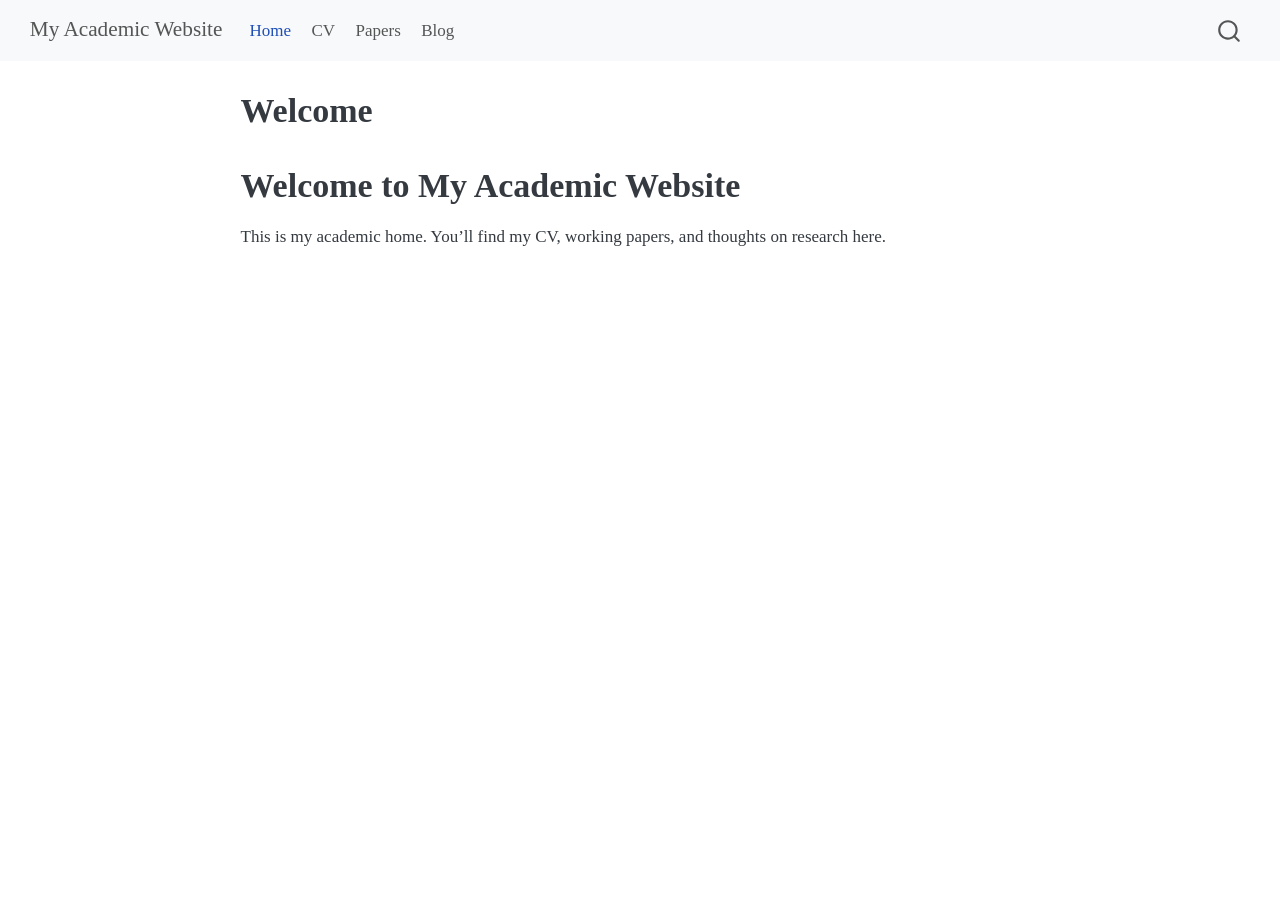
==== docs/index.html @ 983ed79f "Add docs folder with rendered site" ====
<!DOCTYPE html>
<html xmlns="http://www.w3.org/1999/xhtml" lang="en" xml:lang="en"><head>

<meta charset="utf-8">
<meta name="generator" content="quarto-1.4.537">

<meta name="viewport" content="width=device-width, initial-scale=1.0, user-scalable=yes">


<title>My Academic Website - Welcome</title>
<style>
code{white-space: pre-wrap;}
span.smallcaps{font-variant: small-caps;}
div.columns{display: flex; gap: min(4vw, 1.5em);}
div.column{flex: auto; overflow-x: auto;}
div.hanging-indent{margin-left: 1.5em; text-indent: -1.5em;}
ul.task-list{list-style: none;}
ul.task-list li input[type="checkbox"] {
  width: 0.8em;
  margin: 0 0.8em 0.2em -1em; /* quarto-specific, see https://github.com/quarto-dev/quarto-cli/issues/4556 */ 
  vertical-align: middle;
}
</style>


<script src="site_libs/quarto-nav/quarto-nav.js"></script>
<script src="site_libs/quarto-nav/headroom.min.js"></script>
<script src="site_libs/clipboard/clipboard.min.js"></script>
<script src="site_libs/quarto-search/autocomplete.umd.js"></script>
<script src="site_libs/quarto-search/fuse.min.js"></script>
<script src="site_libs/quarto-search/quarto-search.js"></script>
<meta name="quarto:offset" content="./">
<script src="site_libs/quarto-html/quarto.js"></script>
<script src="site_libs/quarto-html/popper.min.js"></script>
<script src="site_libs/quarto-html/tippy.umd.min.js"></script>
<script src="site_libs/quarto-html/anchor.min.js"></script>
<link href="site_libs/quarto-html/tippy.css" rel="stylesheet">
<link href="site_libs/quarto-html/quarto-syntax-highlighting.css" rel="stylesheet" id="quarto-text-highlighting-styles">
<script src="site_libs/bootstrap/bootstrap.min.js"></script>
<link href="site_libs/bootstrap/bootstrap-icons.css" rel="stylesheet">
<link href="site_libs/bootstrap/bootstrap.min.css" rel="stylesheet" id="quarto-bootstrap" data-mode="light">
<script id="quarto-search-options" type="application/json">{
  "location": "navbar",
  "copy-button": false,
  "collapse-after": 3,
  "panel-placement": "end",
  "type": "overlay",
  "limit": 50,
  "keyboard-shortcut": [
    "f",
    "/",
    "s"
  ],
  "show-item-context": false,
  "language": {
    "search-no-results-text": "No results",
    "search-matching-documents-text": "matching documents",
    "search-copy-link-title": "Copy link to search",
    "search-hide-matches-text": "Hide additional matches",
    "search-more-match-text": "more match in this document",
    "search-more-matches-text": "more matches in this document",
    "search-clear-button-title": "Clear",
    "search-text-placeholder": "",
    "search-detached-cancel-button-title": "Cancel",
    "search-submit-button-title": "Submit",
    "search-label": "Search"
  }
}</script>


<link rel="stylesheet" href="styles.css">
</head>

<body class="nav-fixed fullcontent">

<div id="quarto-search-results"></div>
  <header id="quarto-header" class="headroom fixed-top">
    <nav class="navbar navbar-expand-lg " data-bs-theme="dark">
      <div class="navbar-container container-fluid">
      <div class="navbar-brand-container mx-auto">
    <a class="navbar-brand" href="./index.html">
    <span class="navbar-title">My Academic Website</span>
    </a>
  </div>
            <div id="quarto-search" class="" title="Search"></div>
          <button class="navbar-toggler" type="button" data-bs-toggle="collapse" data-bs-target="#navbarCollapse" aria-controls="navbarCollapse" aria-expanded="false" aria-label="Toggle navigation" onclick="if (window.quartoToggleHeadroom) { window.quartoToggleHeadroom(); }">
  <span class="navbar-toggler-icon"></span>
</button>
          <div class="collapse navbar-collapse" id="navbarCollapse">
            <ul class="navbar-nav navbar-nav-scroll me-auto">
  <li class="nav-item">
    <a class="nav-link active" href="./index.html" aria-current="page"> 
<span class="menu-text">Home</span></a>
  </li>  
  <li class="nav-item">
    <a class="nav-link" href="./cv.html"> 
<span class="menu-text">CV</span></a>
  </li>  
  <li class="nav-item">
    <a class="nav-link" href="./papers.html"> 
<span class="menu-text">Papers</span></a>
  </li>  
  <li class="nav-item">
    <a class="nav-link" href="./blog.html"> 
<span class="menu-text">Blog</span></a>
  </li>  
</ul>
          </div> <!-- /navcollapse -->
          <div class="quarto-navbar-tools">
</div>
      </div> <!-- /container-fluid -->
    </nav>
</header>
<!-- content -->
<div id="quarto-content" class="quarto-container page-columns page-rows-contents page-layout-article page-navbar">
<!-- sidebar -->
<!-- margin-sidebar -->
    
<!-- main -->
<main class="content" id="quarto-document-content">

<header id="title-block-header" class="quarto-title-block default">
<div class="quarto-title">
<h1 class="title">Welcome</h1>
</div>



<div class="quarto-title-meta">

    
  
    
  </div>
  


</header>


<section id="welcome-to-my-academic-website" class="level1">
<h1>Welcome to My Academic Website</h1>
<p>This is my academic home. You’ll find my CV, working papers, and thoughts on research here.</p>


</section>

</main> <!-- /main -->
<script id="quarto-html-after-body" type="application/javascript">
window.document.addEventListener("DOMContentLoaded", function (event) {
  const toggleBodyColorMode = (bsSheetEl) => {
    const mode = bsSheetEl.getAttribute("data-mode");
    const bodyEl = window.document.querySelector("body");
    if (mode === "dark") {
      bodyEl.classList.add("quarto-dark");
      bodyEl.classList.remove("quarto-light");
    } else {
      bodyEl.classList.add("quarto-light");
      bodyEl.classList.remove("quarto-dark");
    }
  }
  const toggleBodyColorPrimary = () => {
    const bsSheetEl = window.document.querySelector("link#quarto-bootstrap");
    if (bsSheetEl) {
      toggleBodyColorMode(bsSheetEl);
    }
  }
  toggleBodyColorPrimary();  
  const icon = "";
  const anchorJS = new window.AnchorJS();
  anchorJS.options = {
    placement: 'right',
    icon: icon
  };
  anchorJS.add('.anchored');
  const isCodeAnnotation = (el) => {
    for (const clz of el.classList) {
      if (clz.startsWith('code-annotation-')) {                     
        return true;
      }
    }
    return false;
  }
  const clipboard = new window.ClipboardJS('.code-copy-button', {
    text: function(trigger) {
      const codeEl = trigger.previousElementSibling.cloneNode(true);
      for (const childEl of codeEl.children) {
        if (isCodeAnnotation(childEl)) {
          childEl.remove();
        }
      }
      return codeEl.innerText;
    }
  });
  clipboard.on('success', function(e) {
    // button target
    const button = e.trigger;
    // don't keep focus
    button.blur();
    // flash "checked"
    button.classList.add('code-copy-button-checked');
    var currentTitle = button.getAttribute("title");
    button.setAttribute("title", "Copied!");
    let tooltip;
    if (window.bootstrap) {
      button.setAttribute("data-bs-toggle", "tooltip");
      button.setAttribute("data-bs-placement", "left");
      button.setAttribute("data-bs-title", "Copied!");
      tooltip = new bootstrap.Tooltip(button, 
        { trigger: "manual", 
          customClass: "code-copy-button-tooltip",
          offset: [0, -8]});
      tooltip.show();    
    }
    setTimeout(function() {
      if (tooltip) {
        tooltip.hide();
        button.removeAttribute("data-bs-title");
        button.removeAttribute("data-bs-toggle");
        button.removeAttribute("data-bs-placement");
      }
      button.setAttribute("title", currentTitle);
      button.classList.remove('code-copy-button-checked');
    }, 1000);
    // clear code selection
    e.clearSelection();
  });
  function tippyHover(el, contentFn, onTriggerFn, onUntriggerFn) {
    const config = {
      allowHTML: true,
      maxWidth: 500,
      delay: 100,
      arrow: false,
      appendTo: function(el) {
          return el.parentElement;
      },
      interactive: true,
      interactiveBorder: 10,
      theme: 'quarto',
      placement: 'bottom-start',
    };
    if (contentFn) {
      config.content = contentFn;
    }
    if (onTriggerFn) {
      config.onTrigger = onTriggerFn;
    }
    if (onUntriggerFn) {
      config.onUntrigger = onUntriggerFn;
    }
    window.tippy(el, config); 
  }
  const noterefs = window.document.querySelectorAll('a[role="doc-noteref"]');
  for (var i=0; i<noterefs.length; i++) {
    const ref = noterefs[i];
    tippyHover(ref, function() {
      // use id or data attribute instead here
      let href = ref.getAttribute('data-footnote-href') || ref.getAttribute('href');
      try { href = new URL(href).hash; } catch {}
      const id = href.replace(/^#\/?/, "");
      const note = window.document.getElementById(id);
      return note.innerHTML;
    });
  }
  const xrefs = window.document.querySelectorAll('a.quarto-xref');
  const processXRef = (id, note) => {
    // Strip column container classes
    const stripColumnClz = (el) => {
      el.classList.remove("page-full", "page-columns");
      if (el.children) {
        for (const child of el.children) {
          stripColumnClz(child);
        }
      }
    }
    stripColumnClz(note)
    if (id === null || id.startsWith('sec-')) {
      // Special case sections, only their first couple elements
      const container = document.createElement("div");
      if (note.children && note.children.length > 2) {
        container.appendChild(note.children[0].cloneNode(true));
        for (let i = 1; i < note.children.length; i++) {
          const child = note.children[i];
          if (child.tagName === "P" && child.innerText === "") {
            continue;
          } else {
            container.appendChild(child.cloneNode(true));
            break;
          }
        }
        if (window.Quarto?.typesetMath) {
          window.Quarto.typesetMath(container);
        }
        return container.innerHTML
      } else {
        if (window.Quarto?.typesetMath) {
          window.Quarto.typesetMath(note);
        }
        return note.innerHTML;
      }
    } else {
      // Remove any anchor links if they are present
      const anchorLink = note.querySelector('a.anchorjs-link');
      if (anchorLink) {
        anchorLink.remove();
      }
      if (window.Quarto?.typesetMath) {
        window.Quarto.typesetMath(note);
      }
      return note.innerHTML;
    }
  }
  for (var i=0; i<xrefs.length; i++) {
    const xref = xrefs[i];
    tippyHover(xref, undefined, function(instance) {
      instance.disable();
      let url = xref.getAttribute('href');
      let hash = undefined; 
      if (url.startsWith('#')) {
        hash = url;
      } else {
        try { hash = new URL(url).hash; } catch {}
      }
      if (hash) {
        const id = hash.replace(/^#\/?/, "");
        const note = window.document.getElementById(id);
        if (note !== null) {
          try {
            const html = processXRef(id, note.cloneNode(true));
            instance.setContent(html);
          } finally {
            instance.enable();
            instance.show();
          }
        } else {
          // See if we can fetch this
          fetch(url.split('#')[0])
          .then(res => res.text())
          .then(html => {
            const parser = new DOMParser();
            const htmlDoc = parser.parseFromString(html, "text/html");
            const note = htmlDoc.getElementById(id);
            if (note !== null) {
              const html = processXRef(id, note);
              instance.setContent(html);
            } 
          }).finally(() => {
            instance.enable();
            instance.show();
          });
        }
      } else {
        // See if we can fetch a full url (with no hash to target)
        // This is a special case and we should probably do some content thinning / targeting
        fetch(url)
        .then(res => res.text())
        .then(html => {
          const parser = new DOMParser();
          const htmlDoc = parser.parseFromString(html, "text/html");
          const note = htmlDoc.querySelector('main.content');
          if (note !== null) {
            // This should only happen for chapter cross references
            // (since there is no id in the URL)
            // remove the first header
            if (note.children.length > 0 && note.children[0].tagName === "HEADER") {
              note.children[0].remove();
            }
            const html = processXRef(null, note);
            instance.setContent(html);
          } 
        }).finally(() => {
          instance.enable();
          instance.show();
        });
      }
    }, function(instance) {
    });
  }
      let selectedAnnoteEl;
      const selectorForAnnotation = ( cell, annotation) => {
        let cellAttr = 'data-code-cell="' + cell + '"';
        let lineAttr = 'data-code-annotation="' +  annotation + '"';
        const selector = 'span[' + cellAttr + '][' + lineAttr + ']';
        return selector;
      }
      const selectCodeLines = (annoteEl) => {
        const doc = window.document;
        const targetCell = annoteEl.getAttribute("data-target-cell");
        const targetAnnotation = annoteEl.getAttribute("data-target-annotation");
        const annoteSpan = window.document.querySelector(selectorForAnnotation(targetCell, targetAnnotation));
        const lines = annoteSpan.getAttribute("data-code-lines").split(",");
        const lineIds = lines.map((line) => {
          return targetCell + "-" + line;
        })
        let top = null;
        let height = null;
        let parent = null;
        if (lineIds.length > 0) {
            //compute the position of the single el (top and bottom and make a div)
            const el = window.document.getElementById(lineIds[0]);
            top = el.offsetTop;
            height = el.offsetHeight;
            parent = el.parentElement.parentElement;
          if (lineIds.length > 1) {
            const lastEl = window.document.getElementById(lineIds[lineIds.length - 1]);
            const bottom = lastEl.offsetTop + lastEl.offsetHeight;
            height = bottom - top;
          }
          if (top !== null && height !== null && parent !== null) {
            // cook up a div (if necessary) and position it 
            let div = window.document.getElementById("code-annotation-line-highlight");
            if (div === null) {
              div = window.document.createElement("div");
              div.setAttribute("id", "code-annotation-line-highlight");
              div.style.position = 'absolute';
              parent.appendChild(div);
            }
            div.style.top = top - 2 + "px";
            div.style.height = height + 4 + "px";
            div.style.left = 0;
            let gutterDiv = window.document.getElementById("code-annotation-line-highlight-gutter");
            if (gutterDiv === null) {
              gutterDiv = window.document.createElement("div");
              gutterDiv.setAttribute("id", "code-annotation-line-highlight-gutter");
              gutterDiv.style.position = 'absolute';
              const codeCell = window.document.getElementById(targetCell);
              const gutter = codeCell.querySelector('.code-annotation-gutter');
              gutter.appendChild(gutterDiv);
            }
            gutterDiv.style.top = top - 2 + "px";
            gutterDiv.style.height = height + 4 + "px";
          }
          selectedAnnoteEl = annoteEl;
        }
      };
      const unselectCodeLines = () => {
        const elementsIds = ["code-annotation-line-highlight", "code-annotation-line-highlight-gutter"];
        elementsIds.forEach((elId) => {
          const div = window.document.getElementById(elId);
          if (div) {
            div.remove();
          }
        });
        selectedAnnoteEl = undefined;
      };
        // Handle positioning of the toggle
    window.addEventListener(
      "resize",
      throttle(() => {
        elRect = undefined;
        if (selectedAnnoteEl) {
          selectCodeLines(selectedAnnoteEl);
        }
      }, 10)
    );
    function throttle(fn, ms) {
    let throttle = false;
    let timer;
      return (...args) => {
        if(!throttle) { // first call gets through
            fn.apply(this, args);
            throttle = true;
        } else { // all the others get throttled
            if(timer) clearTimeout(timer); // cancel #2
            timer = setTimeout(() => {
              fn.apply(this, args);
              timer = throttle = false;
            }, ms);
        }
      };
    }
      // Attach click handler to the DT
      const annoteDls = window.document.querySelectorAll('dt[data-target-cell]');
      for (const annoteDlNode of annoteDls) {
        annoteDlNode.addEventListener('click', (event) => {
          const clickedEl = event.target;
          if (clickedEl !== selectedAnnoteEl) {
            unselectCodeLines();
            const activeEl = window.document.querySelector('dt[data-target-cell].code-annotation-active');
            if (activeEl) {
              activeEl.classList.remove('code-annotation-active');
            }
            selectCodeLines(clickedEl);
            clickedEl.classList.add('code-annotation-active');
          } else {
            // Unselect the line
            unselectCodeLines();
            clickedEl.classList.remove('code-annotation-active');
          }
        });
      }
  const findCites = (el) => {
    const parentEl = el.parentElement;
    if (parentEl) {
      const cites = parentEl.dataset.cites;
      if (cites) {
        return {
          el,
          cites: cites.split(' ')
        };
      } else {
        return findCites(el.parentElement)
      }
    } else {
      return undefined;
    }
  };
  var bibliorefs = window.document.querySelectorAll('a[role="doc-biblioref"]');
  for (var i=0; i<bibliorefs.length; i++) {
    const ref = bibliorefs[i];
    const citeInfo = findCites(ref);
    if (citeInfo) {
      tippyHover(citeInfo.el, function() {
        var popup = window.document.createElement('div');
        citeInfo.cites.forEach(function(cite) {
          var citeDiv = window.document.createElement('div');
          citeDiv.classList.add('hanging-indent');
          citeDiv.classList.add('csl-entry');
          var biblioDiv = window.document.getElementById('ref-' + cite);
          if (biblioDiv) {
            citeDiv.innerHTML = biblioDiv.innerHTML;
          }
          popup.appendChild(citeDiv);
        });
        return popup.innerHTML;
      });
    }
  }
});
</script>
</div> <!-- /content -->




</body></html>
---- docs/site_libs/quarto-html/tippy.css ----
.tippy-box[data-animation=fade][data-state=hidden]{opacity:0}[data-tippy-root]{max-width:calc(100vw - 10px)}.tippy-box{position:relative;background-color:#333;color:#fff;border-radius:4px;font-size:14px;line-height:1.4;white-space:normal;outline:0;transition-property:transform,visibility,opacity}.tippy-box[data-placement^=top]>.tippy-arrow{bottom:0}.tippy-box[data-placement^=top]>.tippy-arrow:before{bottom:-7px;left:0;border-width:8px 8px 0;border-top-color:initial;transform-origin:center top}.tippy-box[data-placement^=bottom]>.tippy-arrow{top:0}.tippy-box[data-placement^=bottom]>.tippy-arrow:before{top:-7px;left:0;border-width:0 8px 8px;border-bottom-color:initial;transform-origin:center bottom}.tippy-box[data-placement^=left]>.tippy-arrow{right:0}.tippy-box[data-placement^=left]>.tippy-arrow:before{border-width:8px 0 8px 8px;border-left-color:initial;right:-7px;transform-origin:center left}.tippy-box[data-placement^=right]>.tippy-arrow{left:0}.tippy-box[data-placement^=right]>.tippy-arrow:before{left:-7px;border-width:8px 8px 8px 0;border-right-color:initial;transform-origin:center right}.tippy-box[data-inertia][data-state=visible]{transition-timing-function:cubic-bezier(.54,1.5,.38,1.11)}.tippy-arrow{width:16px;height:16px;color:#333}.tippy-arrow:before{content:"";position:absolute;border-color:transparent;border-style:solid}.tippy-content{position:relative;padding:5px 9px;z-index:1}
---- docs/site_libs/quarto-html/quarto-syntax-highlighting.css ----
/* quarto syntax highlight colors */
:root {
  --quarto-hl-ot-color: #003B4F;
  --quarto-hl-at-color: #657422;
  --quarto-hl-ss-color: #20794D;
  --quarto-hl-an-color: #5E5E5E;
  --quarto-hl-fu-color: #4758AB;
  --quarto-hl-st-color: #20794D;
  --quarto-hl-cf-color: #003B4F;
  --quarto-hl-op-color: #5E5E5E;
  --quarto-hl-er-color: #AD0000;
  --quarto-hl-bn-color: #AD0000;
  --quarto-hl-al-color: #AD0000;
  --quarto-hl-va-color: #111111;
  --quarto-hl-bu-color: inherit;
  --quarto-hl-ex-color: inherit;
  --quarto-hl-pp-color: #AD0000;
  --quarto-hl-in-color: #5E5E5E;
  --quarto-hl-vs-color: #20794D;
  --quarto-hl-wa-color: #5E5E5E;
  --quarto-hl-do-color: #5E5E5E;
  --quarto-hl-im-color: #00769E;
  --quarto-hl-ch-color: #20794D;
  --quarto-hl-dt-color: #AD0000;
  --quarto-hl-fl-color: #AD0000;
  --quarto-hl-co-color: #5E5E5E;
  --quarto-hl-cv-color: #5E5E5E;
  --quarto-hl-cn-color: #8f5902;
  --quarto-hl-sc-color: #5E5E5E;
  --quarto-hl-dv-color: #AD0000;
  --quarto-hl-kw-color: #003B4F;
}

/* other quarto variables */
:root {
  --quarto-font-monospace: SFMono-Regular, Menlo, Monaco, Consolas, "Liberation Mono", "Courier New", monospace;
}

pre > code.sourceCode > span {
  color: #003B4F;
}

code span {
  color: #003B4F;
}

code.sourceCode > span {
  color: #003B4F;
}

div.sourceCode,
div.sourceCode pre.sourceCode {
  color: #003B4F;
}

code span.ot {
  color: #003B4F;
  font-style: inherit;
}

code span.at {
  color: #657422;
  font-style: inherit;
}

code span.ss {
  color: #20794D;
  font-style: inherit;
}

code span.an {
  color: #5E5E5E;
  font-style: inherit;
}

code span.fu {
  color: #4758AB;
  font-style: inherit;
}

code span.st {
  color: #20794D;
  font-style: inherit;
}

code span.cf {
  color: #003B4F;
  font-style: inherit;
}

code span.op {
  color: #5E5E5E;
  font-style: inherit;
}

code span.er {
  color: #AD0000;
  font-style: inherit;
}

code span.bn {
  color: #AD0000;
  font-style: inherit;
}

code span.al {
  color: #AD0000;
  font-style: inherit;
}

code span.va {
  color: #111111;
  font-style: inherit;
}

code span.bu {
  font-style: inherit;
}

code span.ex {
  font-style: inherit;
}

code span.pp {
  color: #AD0000;
  font-style: inherit;
}

code span.in {
  color: #5E5E5E;
  font-style: inherit;
}

code span.vs {
  color: #20794D;
  font-style: inherit;
}

code span.wa {
  color: #5E5E5E;
  font-style: italic;
}

code span.do {
  color: #5E5E5E;
  font-style: italic;
}

code span.im {
  color: #00769E;
  font-style: inherit;
}

code span.ch {
  color: #20794D;
  font-style: inherit;
}

code span.dt {
  color: #AD0000;
  font-style: inherit;
}

code span.fl {
  color: #AD0000;
  font-style: inherit;
}

code span.co {
  color: #5E5E5E;
  font-style: inherit;
}

code span.cv {
  color: #5E5E5E;
  font-style: italic;
}

code span.cn {
  color: #8f5902;
  font-style: inherit;
}

code span.sc {
  color: #5E5E5E;
  font-style: inherit;
}

code span.dv {
  color: #AD0000;
  font-style: inherit;
}

code span.kw {
  color: #003B4F;
  font-style: inherit;
}

.prevent-inlining {
  content: "</";
}

/*# sourceMappingURL=debc5d5d77c3f9108843748ff7464032.css.map */
---- docs/styles.css ----
/* Custom styling for your site */
body {
  font-family: Georgia, serif;
}
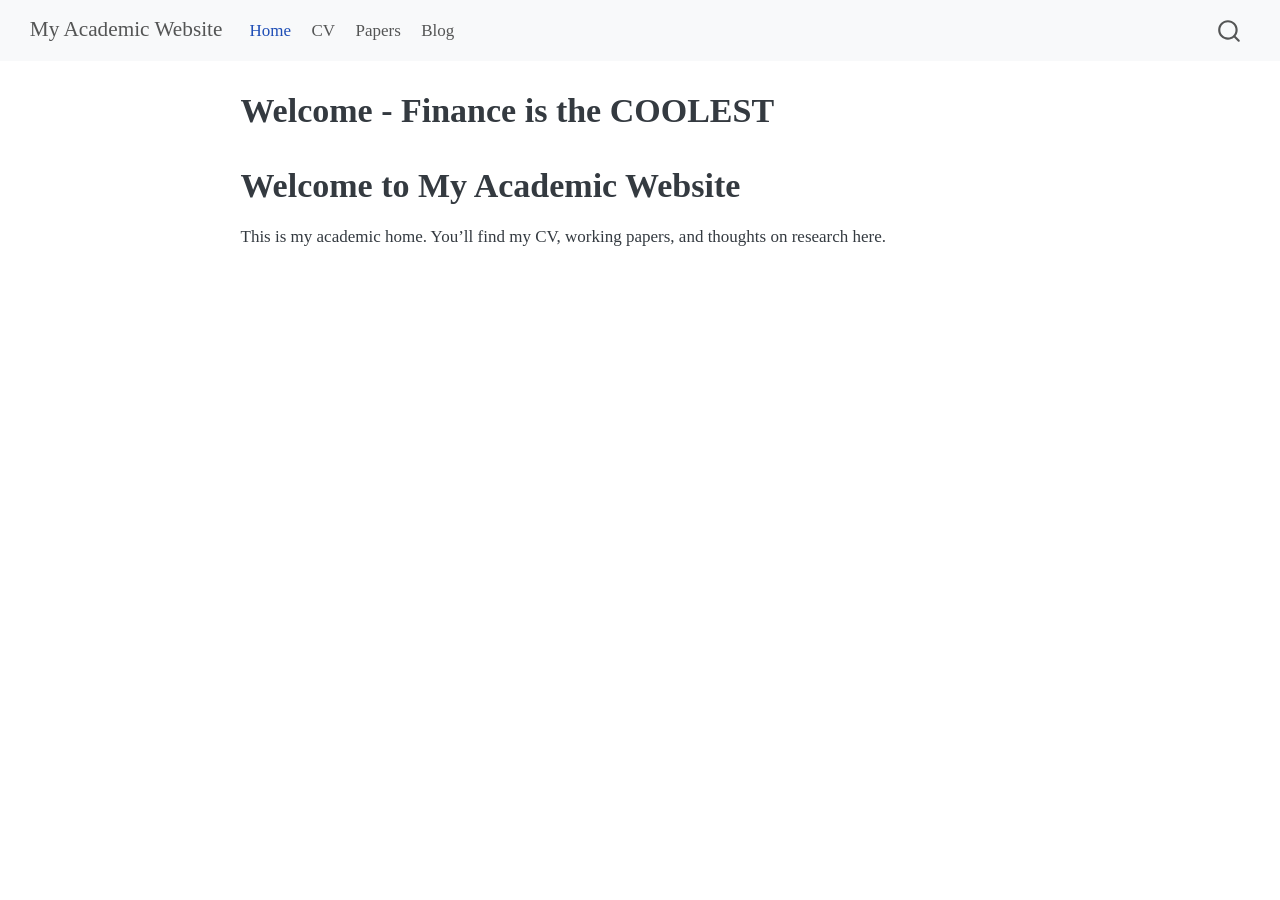
==== commit b257bb07: "full site rebuild" ====
--- a/docs/index.html
+++ b/docs/index.html
@@ -7,7 +7,7 @@
 <meta name="viewport" content="width=device-width, initial-scale=1.0, user-scalable=yes">
 
 
-<title>My Academic Website - Welcome</title>
+<title>My Academic Website - Welcome - Finance is the COOLEST</title>
 <style>
 code{white-space: pre-wrap;}
 span.smallcaps{font-variant: small-caps;}
@@ -121,7 +121,7 @@
 
 <header id="title-block-header" class="quarto-title-block default">
 <div class="quarto-title">
-<h1 class="title">Welcome</h1>
+<h1 class="title">Welcome - Finance is the COOLEST</h1>
 </div>
 
 
